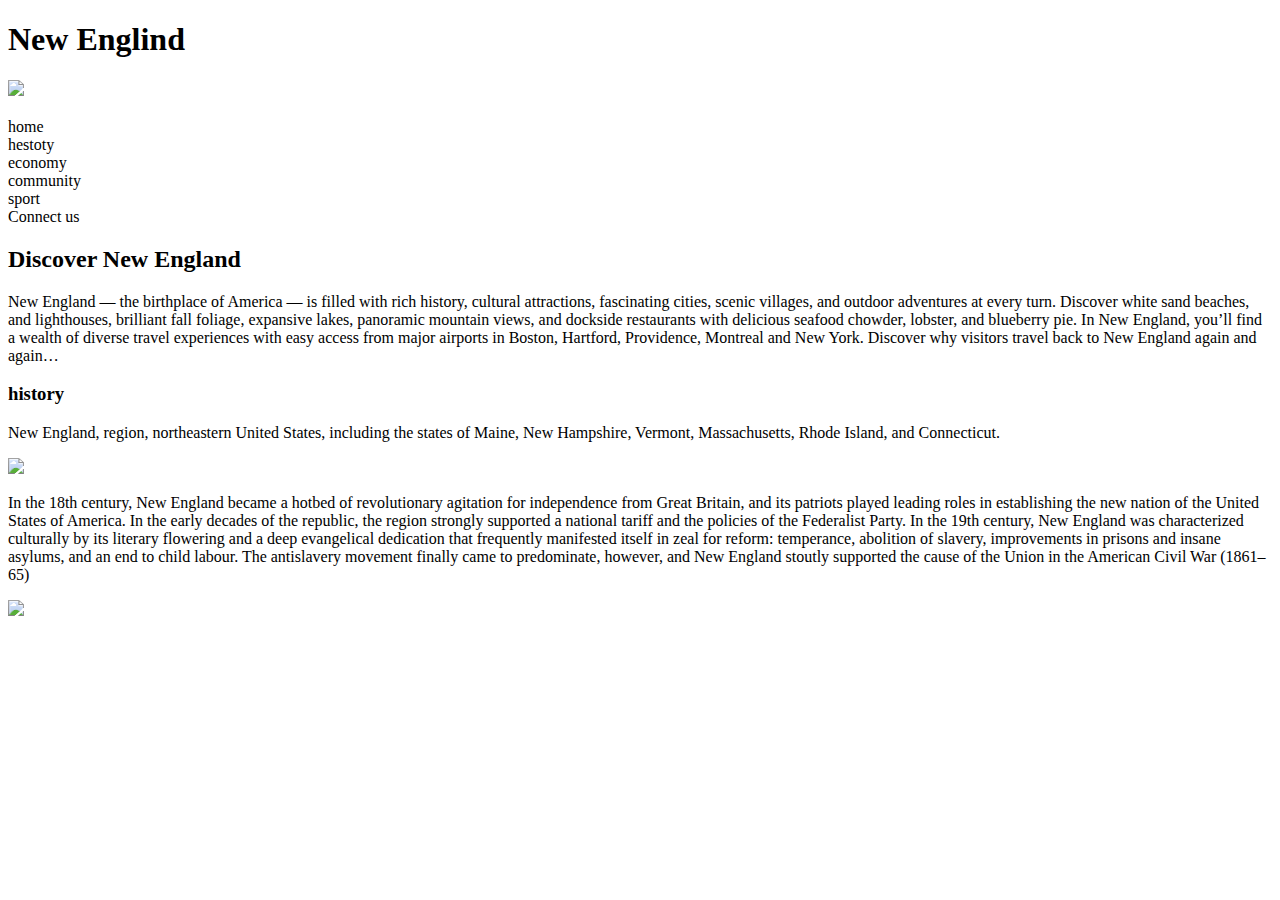
==== Index.html @ 76dac1fd "main page" ====
<!DOCTYPE html>
<html lang="en">
<head>
    <meta charset="UTF-8">
    <meta http-equiv="X-UA-Compatible" content="IE=edge">
    <meta name="viewport" content="width=device-width, initial-scale=1.0">
    <title>New England</title>
</head>
<body>
    <h1>New Englind</h1>
    <img src="https://encrypted-tbn0.gstatic.com/images?q=tbn:ANd9GcRpxw7ZB9jEaowDSu95UjRQtpMvgGIOHT0dRw&usqp=CAU"/>
    <header>
        <nav>
            <li>
                <li>home</li>
                <li>hestoty</li>
                <li>economy</li>
                <li>community</li>
                <li>sport</li>
                <li>Connect us</li>
            </li>
        </nav>
    </header>
    <main>
        <h2>Discover New England</h2>
        <p1>New England — the birthplace of America — is filled with rich history, cultural attractions, fascinating cities, scenic villages, and outdoor adventures at every turn.</p1>
        <p2>Discover white sand beaches, and lighthouses, brilliant fall foliage, expansive lakes, panoramic mountain views, and dockside restaurants with delicious seafood chowder, lobster, and blueberry pie. In New England, you’ll find a wealth of diverse travel experiences with easy access from major airports in Boston, Hartford, Providence, Montreal and New York. Discover why visitors travel back to New England again and again…</p2>
        <h3>history</h3>
        <p>New England, region, northeastern United States, including the states of Maine, New Hampshire, Vermont, Massachusetts, Rhode Island, and Connecticut.</p>
        <img src="https://cdn.britannica.com/s:690x388,c:crop/72/19572-004-B7CE94DF/John-Smith-engraving-Simon-van-de-Passe.jpg"/>
        <p>In the 18th century, New England became a hotbed of revolutionary agitation for independence from Great Britain, and its patriots played leading roles in establishing the new nation of the United States of America. In the early decades of the republic, the region strongly supported a national tariff and the policies of the Federalist Party. In the 19th century, New England was characterized culturally by its literary flowering and a deep evangelical dedication that frequently manifested itself in zeal for reform: temperance, abolition of slavery, improvements in prisons and insane asylums, and an end to child labour. The antislavery movement finally came to predominate, however, and New England stoutly supported the cause of the Union in the American Civil War (1861–65)</p>
        <img src="https://cdn.britannica.com/s:690x388,c:crop/87/70787-050-62D89260/Wendell-Phillips-meeting-Fugitive-Slave-Act-of-1850.jpg"/>
    </main>
    <header>
    </header>
    
</body>
</html>
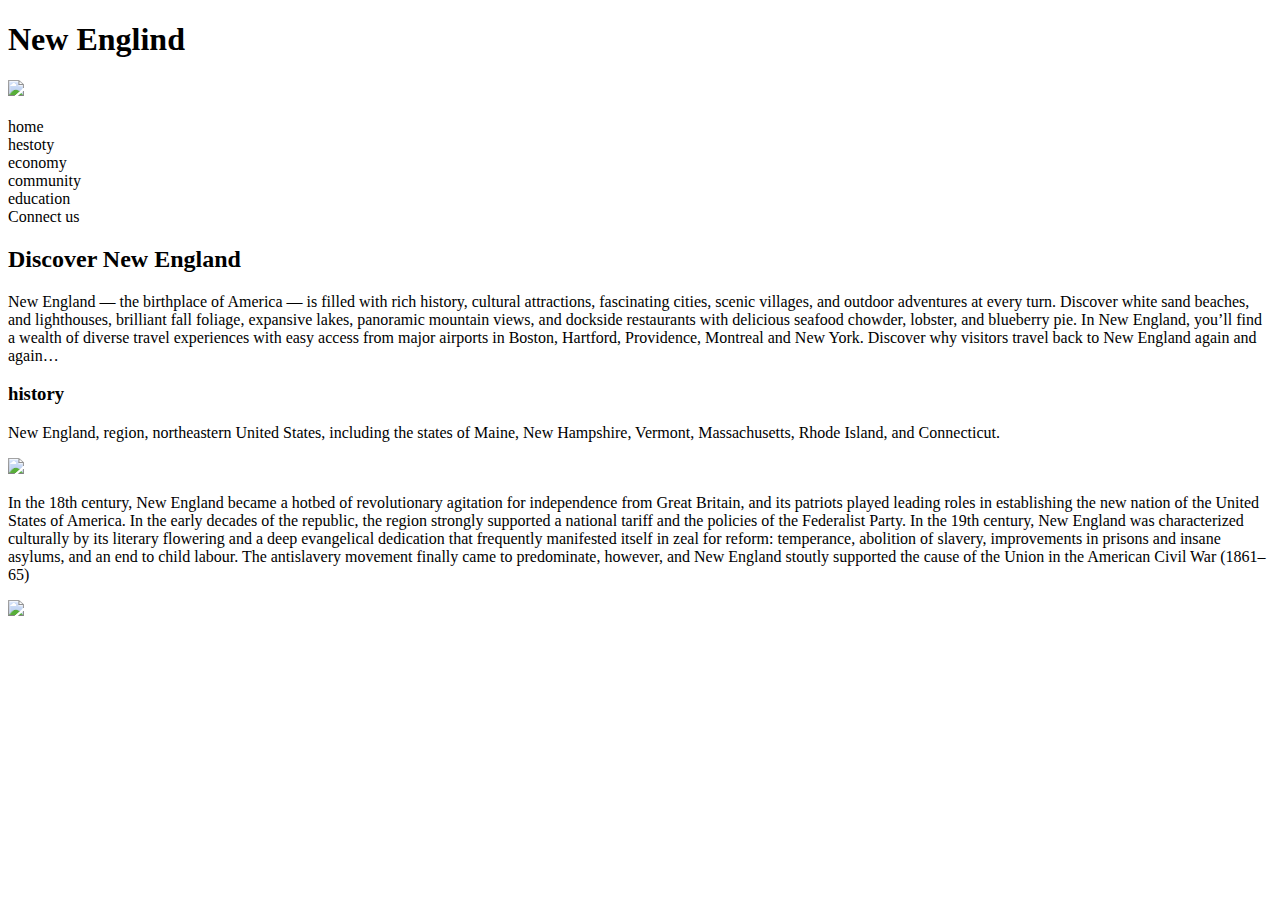
==== commit 27258273: "Update Index.html" ====
--- a/Index.html
+++ b/Index.html
@@ -16,7 +16,7 @@
                 <li>hestoty</li>
                 <li>economy</li>
                 <li>community</li>
-                <li>sport</li>
+                <li>education</li>
                 <li>Connect us</li>
             </li>
         </nav>
@@ -35,4 +35,4 @@
     </header>
     
 </body>
-</html>+</html>
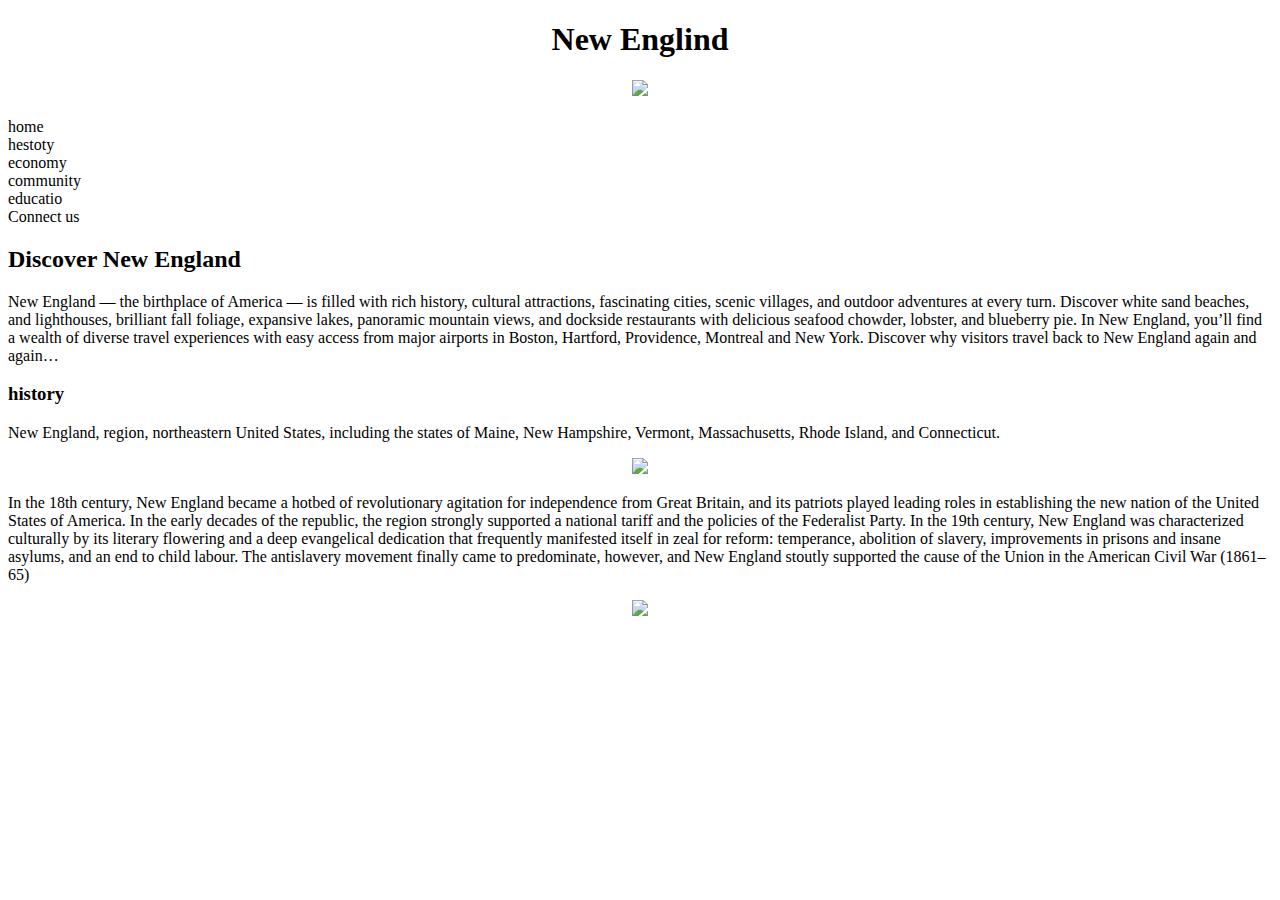
==== commit 94018280: "css page" ====
--- a/Index.html
+++ b/Index.html
@@ -5,10 +5,13 @@
     <meta http-equiv="X-UA-Compatible" content="IE=edge">
     <meta name="viewport" content="width=device-width, initial-scale=1.0">
     <title>New England</title>
+    <link rel="stylesheet" href="Index.css">
 </head>
 <body>
     <h1>New Englind</h1>
-    <img src="https://encrypted-tbn0.gstatic.com/images?q=tbn:ANd9GcRpxw7ZB9jEaowDSu95UjRQtpMvgGIOHT0dRw&usqp=CAU"/>
+    <div>
+        <img src="https://encrypted-tbn0.gstatic.com/images?q=tbn:ANd9GcRpxw7ZB9jEaowDSu95UjRQtpMvgGIOHT0dRw&usqp=CAU"/>
+    </div>
     <header>
         <nav>
             <li>
@@ -16,23 +19,27 @@
                 <li>hestoty</li>
                 <li>economy</li>
                 <li>community</li>
-                <li>education</li>
+                <li>educatio</li>
                 <li>Connect us</li>
             </li>
         </nav>
     </header>
     <main>
         <h2>Discover New England</h2>
-        <p1>New England — the birthplace of America — is filled with rich history, cultural attractions, fascinating cities, scenic villages, and outdoor adventures at every turn.</p1>
-        <p2>Discover white sand beaches, and lighthouses, brilliant fall foliage, expansive lakes, panoramic mountain views, and dockside restaurants with delicious seafood chowder, lobster, and blueberry pie. In New England, you’ll find a wealth of diverse travel experiences with easy access from major airports in Boston, Hartford, Providence, Montreal and New York. Discover why visitors travel back to New England again and again…</p2>
+        <nav1>
+            <p1>New England — the birthplace of America — is filled with rich history, cultural attractions, fascinating cities, scenic villages, and outdoor adventures at every turn.</p1>
+            <p2>Discover white sand beaches, and lighthouses, brilliant fall foliage, expansive lakes, panoramic mountain views, and dockside restaurants with delicious seafood chowder, lobster, and blueberry pie. In New England, you’ll find a wealth of diverse travel experiences with easy access from major airports in Boston, Hartford, Providence, Montreal and New York. Discover why visitors travel back to New England again and again…</p2>
+        </nav1>
+        <nav2>
         <h3>history</h3>
         <p>New England, region, northeastern United States, including the states of Maine, New Hampshire, Vermont, Massachusetts, Rhode Island, and Connecticut.</p>
-        <img src="https://cdn.britannica.com/s:690x388,c:crop/72/19572-004-B7CE94DF/John-Smith-engraving-Simon-van-de-Passe.jpg"/>
+        <div><img src="https://cdn.britannica.com/s:690x388,c:crop/72/19572-004-B7CE94DF/John-Smith-engraving-Simon-van-de-Passe.jpg"/> </div>
         <p>In the 18th century, New England became a hotbed of revolutionary agitation for independence from Great Britain, and its patriots played leading roles in establishing the new nation of the United States of America. In the early decades of the republic, the region strongly supported a national tariff and the policies of the Federalist Party. In the 19th century, New England was characterized culturally by its literary flowering and a deep evangelical dedication that frequently manifested itself in zeal for reform: temperance, abolition of slavery, improvements in prisons and insane asylums, and an end to child labour. The antislavery movement finally came to predominate, however, and New England stoutly supported the cause of the Union in the American Civil War (1861–65)</p>
-        <img src="https://cdn.britannica.com/s:690x388,c:crop/87/70787-050-62D89260/Wendell-Phillips-meeting-Fugitive-Slave-Act-of-1850.jpg"/>
+        <div><img src="https://cdn.britannica.com/s:690x388,c:crop/87/70787-050-62D89260/Wendell-Phillips-meeting-Fugitive-Slave-Act-of-1850.jpg"/></div>
+    </nav2>
     </main>
     <header>
     </header>
     
 </body>
-</html>
+</html>--- a/Index.css
+++ b/Index.css
@@ -0,0 +1,20 @@
+body {
+    background-image:url(https://wallpaperaccess.com/full/448872.jpg);
+    
+}
+h1{
+    text-align: center;
+}
+div{
+    text-align: center;
+}
+nav{
+    color: black;
+}
+
+nav1{
+color: black;
+}
+nav2{
+    color: black;
+}